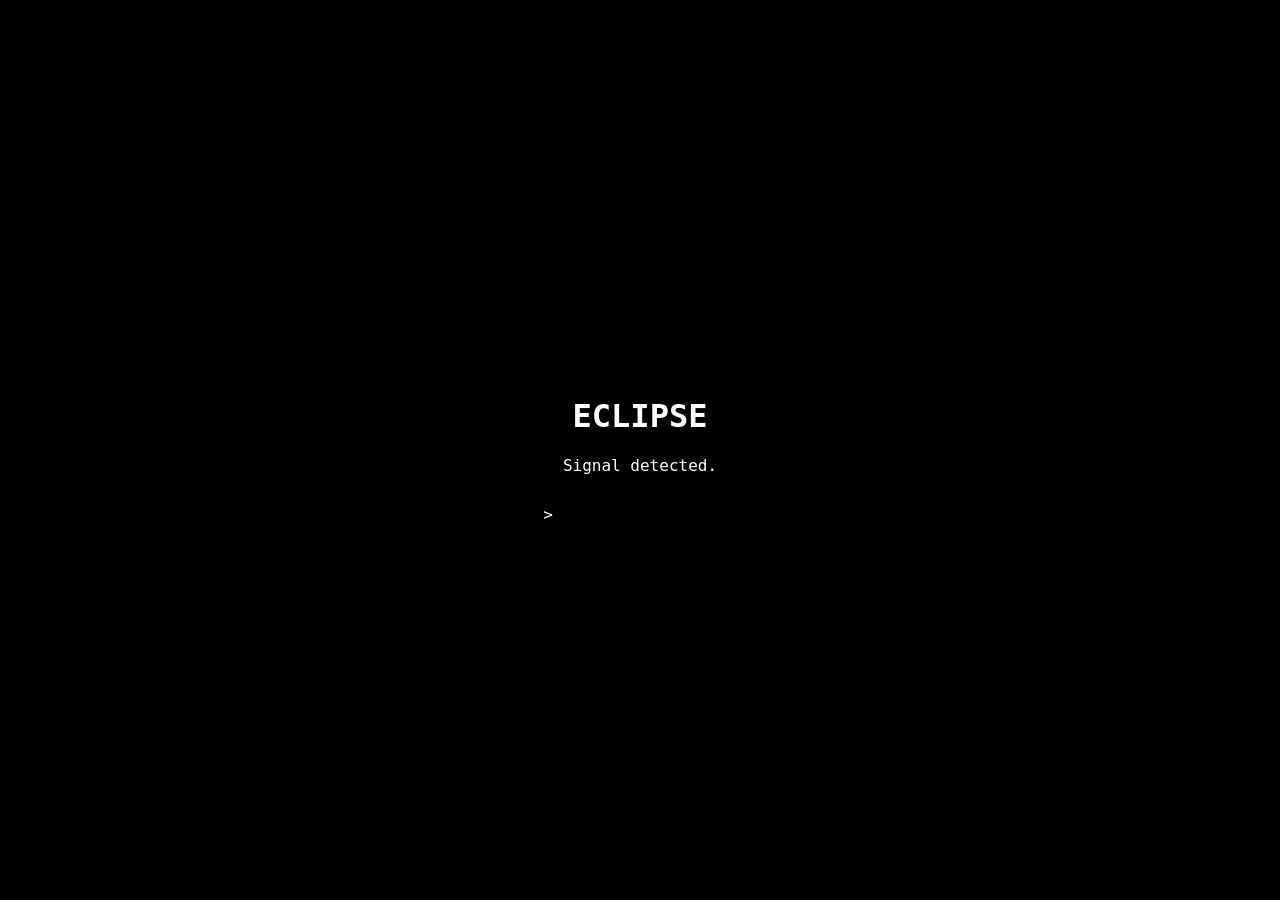
==== index.html @ 427936c8 "First alpha - working page" ====
<!DOCTYPE html>
<html lang="en">
<head>
    <meta charset="UTF-8">
    <meta name="viewport" content="width=device-width, initial-scale=1.0">
    <title>Eclipse</title>

    <link rel="stylesheet" href="style.css">
</head>

<body>

    <div class="container">

        <h1>ECLIPSE</h1>

        <p>Signal detected.</p>

        <div id="terminal">
            <span>> </span>
            <input type="text" id="command">
        </div>

    </div>

    <script src="script.js"></script>

</body>
</html>
---- style.css ----
body{
    background:black;
    color:white;
    font-family:Consolas, monospace;

    margin:0;
    height:100vh;

    display:flex;
    justify-content:center;
    align-items:center;
}

.container{
    text-align:center;
}

#terminal{
    margin-top:30px;
}

input{
    background:black;
    color:white;

    border:none;
    outline:none;

    font-family:inherit;
}
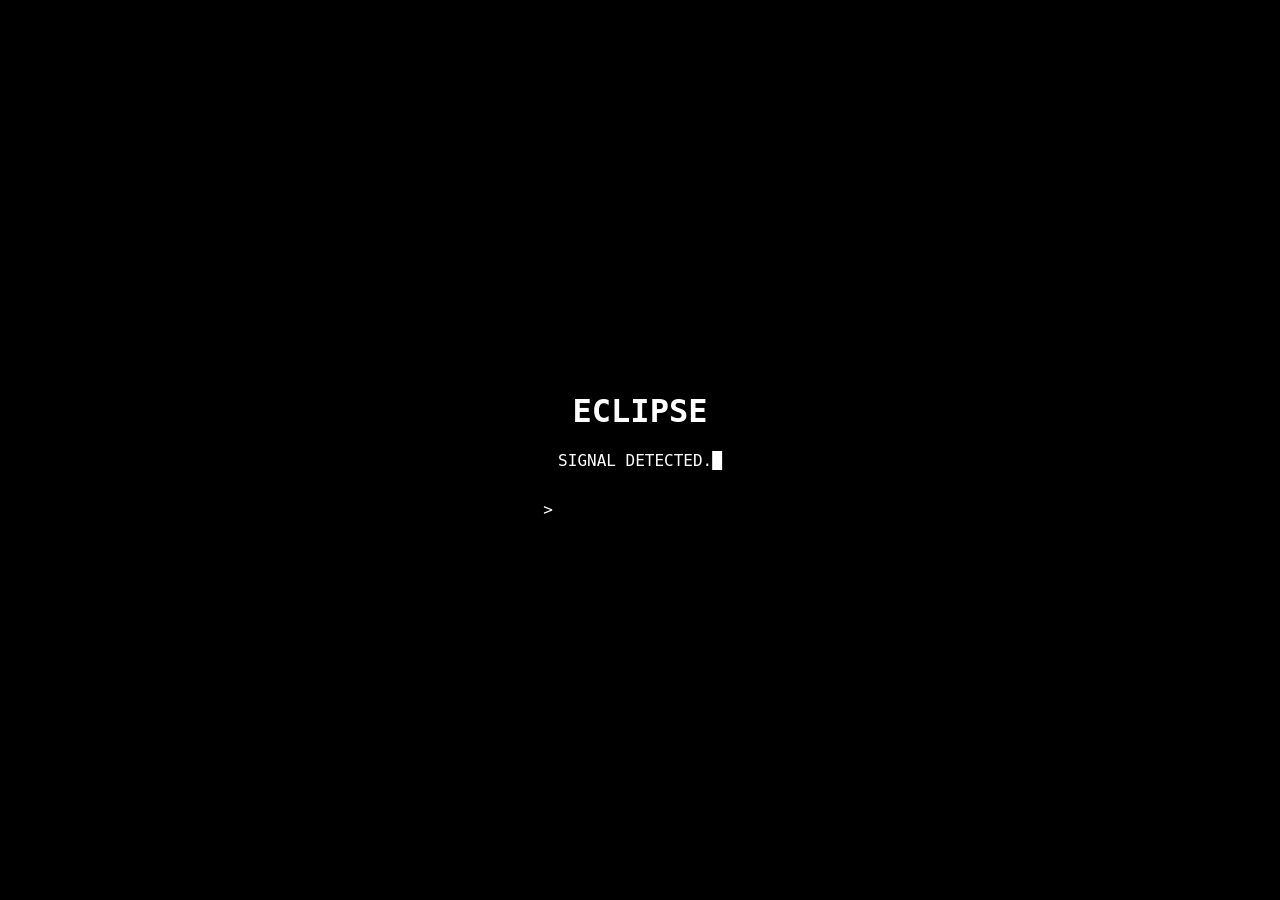
==== commit 80058818: "Aded animations" ====
--- a/index.html
+++ b/index.html
@@ -14,12 +14,21 @@
 
         <h1>ECLIPSE</h1>
 
-        <p>Signal detected.</p>
+        <p>
+            <div class="typing-container">
+                <span class="typing">SIGNAL DETECTED.
+
+                </span>
+                <span class="cursor">█</span>
+            </div>
+        </p>
+        
 
         <div id="terminal">
             <span>> </span>
             <input type="text" id="command">
         </div>
+        <div id="error-message"></div>
 
     </div>
 
--- a/style.css
+++ b/style.css
@@ -1,4 +1,5 @@
-body{
+body
+{
     background:black;
     color:white;
     font-family:Consolas, monospace;
@@ -11,17 +12,111 @@
     align-items:center;
 }
 
-.container{
+.container
+{
     text-align:center;
 }
 
-#terminal{
+.typing-container
+{
+    display:inline-flex;
+}
+
+/* Efecto de escritura */
+.typing
+{
+    overflow:hidden;
+    white-space:nowrap;
+
+    width:0;
+
+    animation:
+        typing 3s steps(16,end) forwards;
+}
+
+/* Efecto de cursor */
+.cursor
+{
+    animation:
+        blink 0.5s infinite;
+}
+
+@keyframes typing
+{
+
+    from
+    {
+        width:0;
+    }
+
+    to
+    {
+        width:16ch;
+    }
+}
+
+@keyframes blink
+{
+
+    50%
+    {
+        opacity:0;
+    }
+}
+
+#terminal
+{
     margin-top:30px;
 }
 
-input{
+/* Efecto de error */
+#error-message
+{
+    color:red;
+    opacity:0;
+    visibility:hidden;
+    margin-top:10px;
+}
+
+.shake
+{
+
+    animation: shake 0.4s;
+}
+@keyframes shake
+{
+
+    0%
+    {
+        transform:translateX(0);
+    }
+
+    25%
+    {
+        transform:translateX(-5px);
+    }
+
+    50%
+    {
+        transform:translateX(5px);
+    }
+
+    75%
+    {
+        transform:translateX(-5px);
+    }
+
+    100%
+    {
+        transform:translateX(0);
+    }
+
+}
+
+input
+{
     background:black;
-    color:white;
+    color:rgb(166, 166, 166);
 
     border:none;
     outline:none;
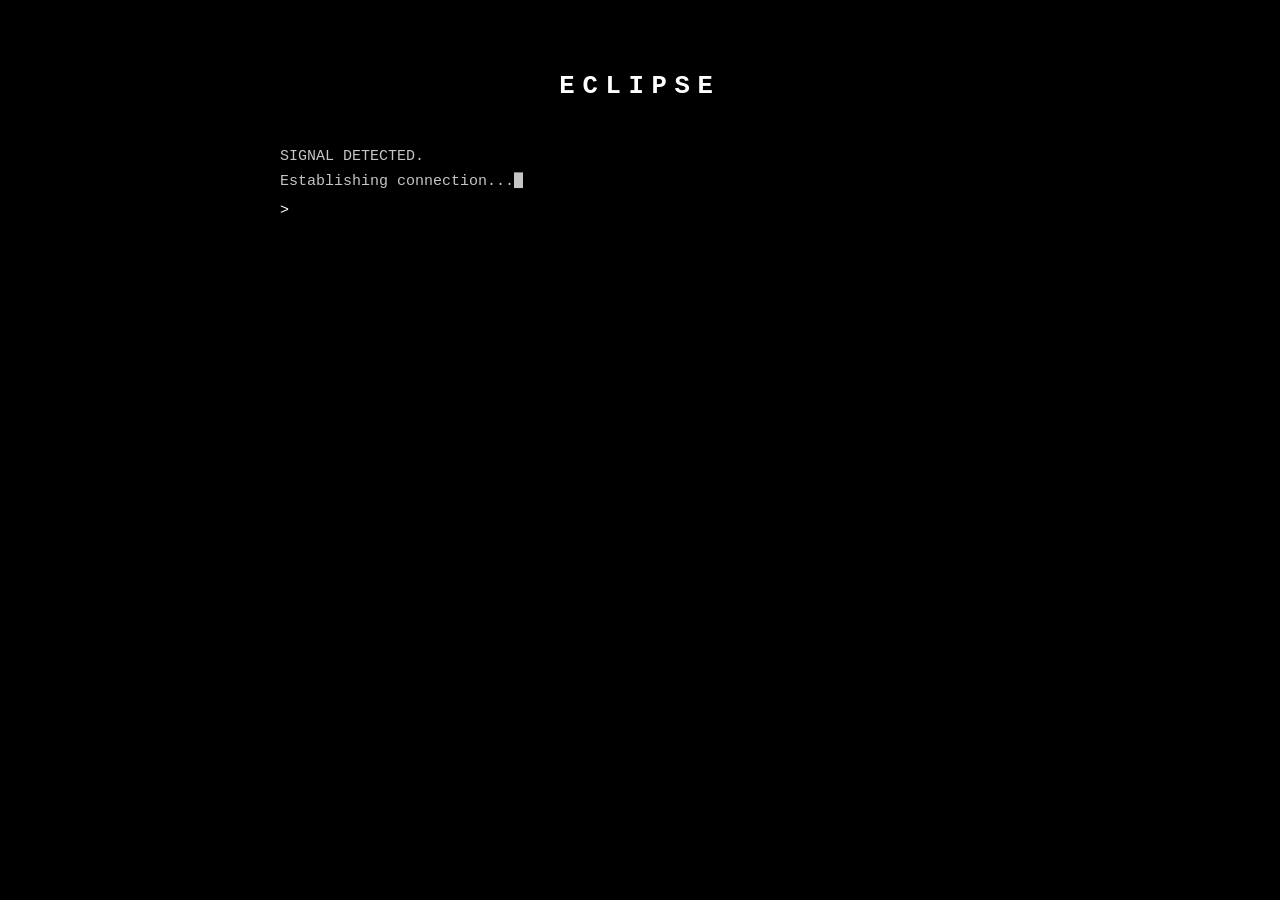
==== commit 389aeb93: "Added Better Terminal System" ====
--- a/index.html
+++ b/index.html
@@ -4,35 +4,36 @@
     <meta charset="UTF-8">
     <meta name="viewport" content="width=device-width, initial-scale=1.0">
     <title>Eclipse</title>
-
-    <link rel="stylesheet" href="style.css">
+    <link rel="stylesheet" href="css/style.css">
 </head>
-
 <body>
-
-    <div class="container">
-
+    <main class="container">
         <h1>ECLIPSE</h1>
-
-        <p>
-            <div class="typing-container">
-                <span class="typing">SIGNAL DETECTED.
-
-                </span>
-                <span class="cursor">█</span>
+        <section id="terminal" aria-label="Eclipse terminal">
+            <div id="terminal-output" role="log" aria-live="off"></div>
+            <span id="cursor" class="cursor" aria-hidden="true">█</span>
+            <div class="command-row">
+                <label for="command">&gt;</label>
+                <input type="text" id="command" autocomplete="off" autocapitalize="off" spellcheck="false" aria-label="Terminal command" disabled>
+                <span id="input-cursor" class="cursor" aria-hidden="true" hidden>█</span>
             </div>
-        </p>
-        
-
-        <div id="terminal">
-            <span>> </span>
-            <input type="text" id="command">
-        </div>
-        <div id="error-message"></div>
-
-    </div>
-
-    <script src="script.js"></script>
-
+        </section>
+    </main>
+    <script src="js/terminal/terminal-engine.js"></script>
+    <script src="js/terminal/effects.js"></script>
+    <script src="js/terminal/sequences.js"></script>
+    <script src="js/terminal/commands.js"></script>
+    <script>
+        document.addEventListener("DOMContentLoaded", async () => {
+            EclipseTerminal.init();
+            EclipseCommands.init();
+            EclipseCommands.setInputEnabled(false);
+            try {
+                await EclipseTerminal.run(() => EclipseSequences.boot());
+            } finally {
+                EclipseCommands.setInputEnabled(true);
+            }
+        });
+    </script>
 </body>
-</html>+</html>
--- a/css/style.css
+++ b/css/style.css
@@ -0,0 +1,44 @@
+:root { color-scheme: dark; }
+* { box-sizing: border-box; }
+html { scroll-behavior: auto; }
+body {
+    margin: 0;
+    min-height: 100vh;
+    background: #000;
+    color: #fff;
+    font-family: Consolas, 'Courier New', monospace;
+}
+.container {
+    width: min(100%, 760px);
+    margin: 0 auto;
+    padding: clamp(32px, 8vh, 72px) 20px 100px;
+}
+h1 { text-align: center; font-size: 1.6rem; letter-spacing: .3em; margin: 0 0 44px; }
+#terminal { text-align: left; font-size: 15px; line-height: 1.65; overflow-wrap: anywhere; }
+.terminal-line { min-height: 1.65em; white-space: pre-wrap; }
+.terminal-line.blank { min-height: 1.65em; }
+.terminal-line.system { color: #c5c5c5; }
+.terminal-line.command { color: #fff; }
+.terminal-line.anomaly { color: #fff; }
+.cursor { display: inline-block; animation: blink .6s steps(1) infinite; vertical-align: baseline; }
+.cursor[hidden] { display: none !important; }
+.cursor.paused { animation-play-state: paused; opacity: 1; }
+@keyframes blink { 50% { opacity: 0; } }
+.command-row { display: flex; align-items: baseline; gap: 0; margin-top: 4px; min-width: 0; }
+.command-row label { margin-right: 1ch; }
+#input-cursor { flex: 0 0 auto; }
+.command-row label { flex: 0 0 auto; }
+#command {
+    width: 1ch; min-width: 1ch; max-width: calc(100% - 4ch); padding: 0; border: 0; outline: 0;
+    background: transparent; color: #fff; font: inherit; caret-color: transparent;
+}
+#command:disabled { opacity: .4; }
+#command::selection { background: #777; color: #fff; }
+@media (max-width: 600px) {
+    .container { padding: 32px 16px 100px; }
+    h1 { font-size: 1.35rem; margin-bottom: 32px; }
+    #terminal { font-size: 13px; }
+}
+@media (prefers-reduced-motion: reduce) {
+    .cursor { animation: none; }
+}
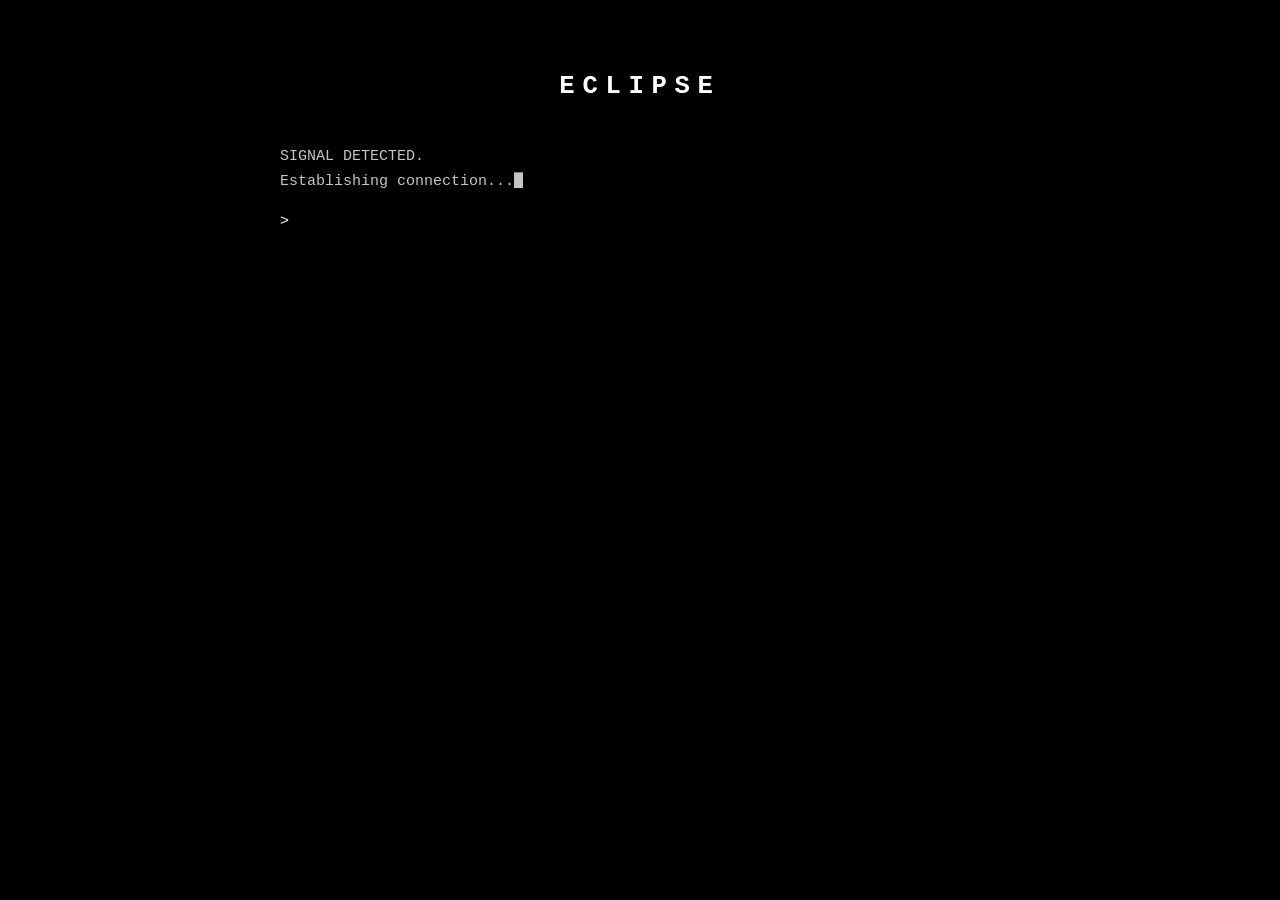
==== commit 5061e0cb: "Fixed Keyboard Visivility on Mobile version" ====
--- a/index.html
+++ b/index.html
@@ -3,7 +3,7 @@
 <head>
     <meta charset="UTF-8">
     <meta name="viewport" content="width=device-width, initial-scale=1.0">
-    <title>Eclipse</title>
+    <title>Eclipse — Mobile Test</title>
     <link rel="stylesheet" href="css/style.css">
 </head>
 <body>
--- a/css/style.css
+++ b/css/style.css
@@ -24,13 +24,31 @@
 .cursor[hidden] { display: none !important; }
 .cursor.paused { animation-play-state: paused; opacity: 1; }
 @keyframes blink { 50% { opacity: 0; } }
-.command-row { display: flex; align-items: baseline; gap: 0; margin-top: 4px; min-width: 0; }
-.command-row label { margin-right: 1ch; }
+/* Larger touch target, without changing the narrow input's cursor geometry. */
+.command-row {
+    display: flex;
+    align-items: center;
+    gap: 0;
+    min-height: 48px;
+    margin-top: 4px;
+    min-width: 0;
+    cursor: text;
+    touch-action: manipulation;
+}
+.command-row label { margin-right: 1ch; flex: 0 0 auto; cursor: text; }
 #input-cursor { flex: 0 0 auto; }
-.command-row label { flex: 0 0 auto; }
 #command {
-    width: 1ch; min-width: 1ch; max-width: calc(100% - 4ch); padding: 0; border: 0; outline: 0;
-    background: transparent; color: #fff; font: inherit; caret-color: transparent;
+    width: 1ch;
+    min-width: 1ch;
+    max-width: calc(100% - 4ch);
+    padding: 0;
+    border: 0;
+    outline: 0;
+    background: transparent;
+    color: #fff;
+    font: inherit;
+    font-size: max(16px, 1em);
+    caret-color: transparent;
 }
 #command:disabled { opacity: .4; }
 #command::selection { background: #777; color: #fff; }
@@ -39,6 +57,7 @@
     h1 { font-size: 1.35rem; margin-bottom: 32px; }
     #terminal { font-size: 13px; }
 }
-@media (prefers-reduced-motion: reduce) {
-    .cursor { animation: none; }
-}
+@media (prefers-reduced-motion: reduce) { .cursor { animation: none; } }
+
+/* Additional scroll range while the mobile keyboard covers the viewport. */
+.container { padding-bottom: calc(100px + var(--keyboard-clearance, 0px)); }
